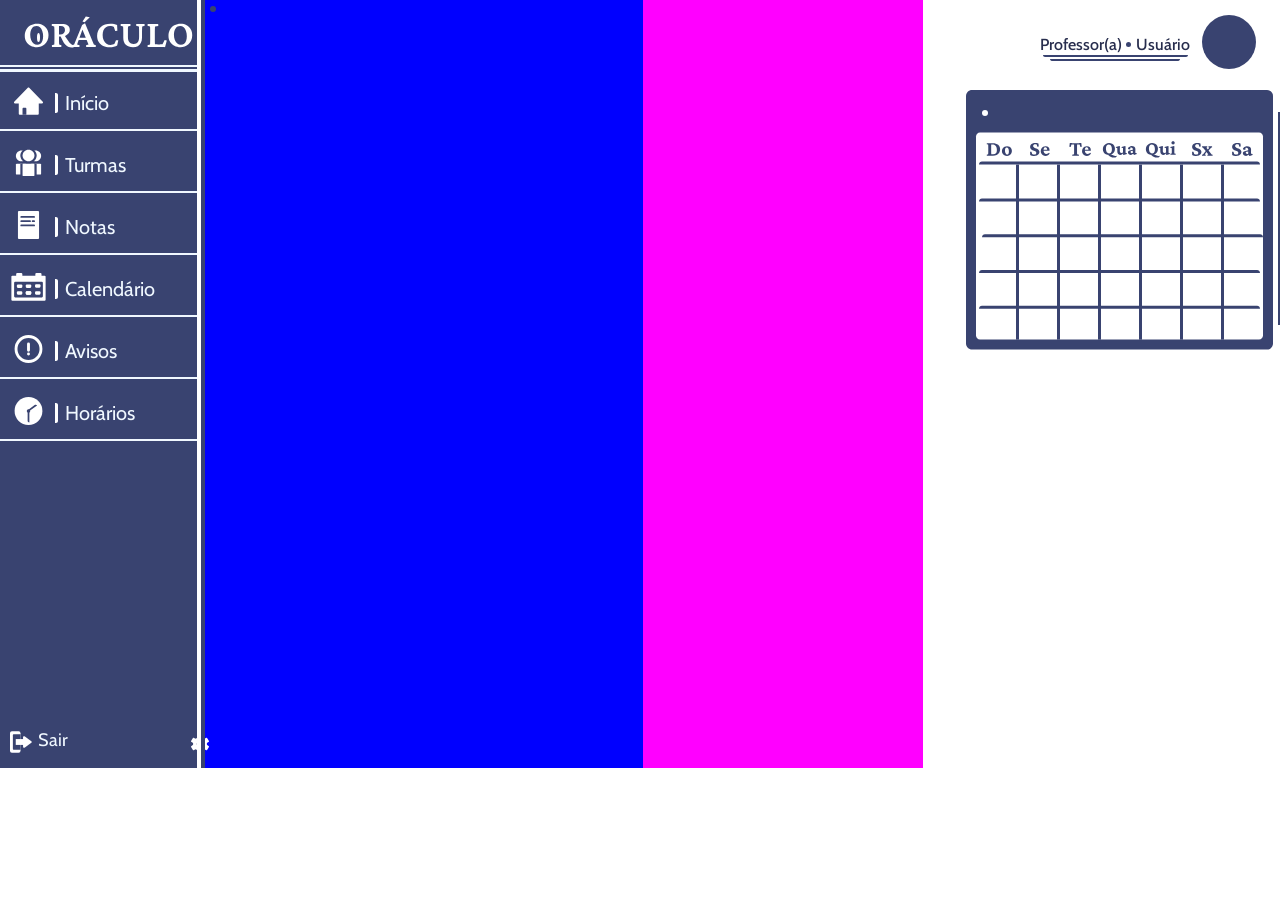
==== TCC - Site/inicio-prof.html @ e95f7d12 "organização update" ====
<!DOCTYPE html>
<html lang="pt-br">
<head>
    <meta charset="UTF-8">
    <meta name="viewport" content="width=device-width, initial-scale=1.0">
    <title>Document</title>
    <link rel="stylesheet" href="CSS/inicio-prof.css">
    <link rel="preconnect" href="https://fonts.googleapis.com">
<link rel="preconnect" href="https://fonts.gstatic.com" crossorigin>
<link href="https://fonts.googleapis.com/css2?family=Arvo:ital,wght@0,400;0,700;1,400;1,700&family=Cabin:ital,wght@0,400..700;1,400..700&family=Source+Code+Pro:ital,wght@0,200..900;1,200..900&display=swap" rel="stylesheet">
</head>
<body>
    <ul>        
        <img id="titulo" src="img-ini-prof/titulosmaller.svg" alt="Jeepers.">
            <div class="linhas" id="linha1"></div>
            <div class="linhas" id="linha2"></div>
        <div id="menu-lateral">

            <div id="iniciolane">
                <li id="GRAH1">
                    <img id="house" src="img-ini-prof/house.svg" alt="">
                    <img id="highlight1" src="img-ini-prof/highlightRec.svg" alt="">
                    <a id="inicio" href="">Início</a>
                </li></div>
            <div class="linhas" id="linha3"></div>

            <div id="turmaslane">
                <li id="GRAH2">
                    <img id="people" src="img-ini-prof/smaller figures.svg" alt="">
                    <img id="highlight2" src="img-ini-prof/highlightRec.svg" alt="">
                    <a id="turmas" href="">Turmas</a></li></div>
            <div class="linhas" id="linha4"></div>

            <div id="notaslane">
                <li id="GRAH3">
                    <img id="paper" src="img-ini-prof/paper.svg" alt="">
                    <img id="highlight3" src="img-ini-prof/highlightRec.svg" alt="">
                    <a id="notas" href="">Notas</a></li></div>
            <div class="linhas" id="linha5"></div>

            <div id="calendariolane">
                <li id="GRAH4">
                    <img id="calendar" src="img-ini-prof/calendar.svg" alt="">
                    <img id="highlight4" src="img-ini-prof/highlightRec.svg" alt="">
                    <a id="calendario" href="">Calendário</a></li></div>
            <div class="linhas" id="linha6"></div>

            <div id="avisoslane">
                <li id="GRAH5">
                    <img id="warning" src="img-ini-prof/icone.svg" alt="">
                    <img id="highlight5" src="img-ini-prof/highlightRec.svg" alt="">
                    <a id="avisos" href="">Avisos</a></li></div>
            <div class="linhas" id="linha7"></div>

            <div id="horarioslane">
                <li id="GRAH6">
                    <img id="clock" src="img-ini-prof/clock.svg" alt="">
                    <img id="highlight6" src="img-ini-prof/highlightRec.svg" alt="">
                    <a id="horarios" href="">Horários</a></li></div>
            <div class="linhas" id="linha8"></div>
        </div>

        <div id="bottom"><li id="sair">
            <img id="logout" src="img-ini-prof/logout.svg" alt="ícone de logout"><a id="nome-sair" href="">Sair</a><img id="gear" src="img-ini-prof/conf-gear.svg" alt="ícone de configuração">
        </li></div>

                        <div id="vertical"> 
                <div id="vertwhite"></div>
                <div id="vertblue"></div>
                <img id="circle" src="img-ini-prof/circle0.svg" alt="">
                </div>
        
    </ul>

    <div id="leftlane">
    </div>

    <div id="midlane">
    </div>

    <div id="rightlane">
    <div id="usuario">
        <div id="foto"></div>
        <div id="nome">
            <h4 id="username">Usuário</h4>
            <img id="dot" src="img-ini-prof/Ellipse 5.svg" alt="">
            <h5 id="usertype">Professor(a)</h5>
            </div>
            <div id="highlights">
            <img id="namehighlight1" src="img-ini-prof/Rectangle 70.svg" alt="">
            <img id="namehighlight2" src="img-ini-prof/Rectangle 70.svg" alt="">
            </div>
        </div>
        <div id="calendarmain">
            <img id="calenbase" src="img-ini-prof/calendariobase.svg" alt="">
        </div>
    </div>
</body>
</html>
---- TCC - Site/CSS/inicio-prof.css ----
*{
    position: relative;
    margin: 0;
    padding: 0;
    box-sizing: border-box;
}

body{
    background-color: #FFFFFF;
    font-family: Cabin;
    height: 768px;
    display: flex;
}

/*------------------------------------------------------------------*/
#titulo{
    position: relative;
    width: 171px;
    height: 36;
    left: 22.8px;
    top: 11px;
}

.linhas{
    background-color:aliceblue;
    width: 222px;
    height: 2px;
}

#linha1{
    position: absolute;
    top: 65px;
}

#linha2{
    position: absolute;
    top: 69px;
    height: 2.99px;
}

#linha3, #linha4, #linha5, #linha6, #linha7, #linha8{
    margin-top: 15px;
}

#vertical {
    position: absolute;
    width: 8px;
    height: 768px;
    background-color: greenyellow;
    left: 100%;
    z-index: 2;
}
#vertwhite {
    background-color: white;
    width: 4px;
    height: 100%;
}
#vertblue {
    background-color: rgb(57, 67, 112);
    width: 4px;
    height: 768px;
    bottom: 100%;
    left: 50%;
}
#circle {
    position: absolute;
    left: 160%;
    bottom: 98.5%;
}


ul{
    background-color: rgb(57, 67, 112);
    width: 15.5%;
    height: 768px;
    display: flex;
    flex-direction: column;
    justify-content: space-between;
}

li, a{
    color: aliceblue;
    text-decoration: none;
    list-style: none;
    display: flex;
    flex-direction: column;
    margin-left: 10px;
    margin-top: 10px;
}

#menu-lateral{
    position: absolute;
    top: 69px;
    display: flex;
    flex-direction: column;
    font-size: 20px; 
}

a{
    font-size: 20px;
}

/*------------------------------------------------------------------*/

#iniciolane {
    height: 45px;
    
}
#highlight1 {
    height: 20px;
    width: 3px;
    bottom: 14px;
    left: 45px;
}
#inicio {
    left: 45px;
    bottom: 46px;
}
#GRAH1 {
    width: 200px;
}

#house {
    height: 27.82px;
    width: 37px;
    top: 8px;
    left: 0px;
}

/*------------------------------------------------------------------*/

#turmaslane {
    height: 45px;
    
}
#highlight2 {
    height: 20px;
    width: 3px;
    bottom: 14px;
    left: 45px;
}
#turmas {
    left: 45px;
    bottom: 46px;
}
#GRAH2 {
    width: 200px;
}

#people {
    height: 27.82px;
    width: 37px;
    top: 8px;
    left: 0px;
}

/*------------------------------------------------------------------*/

#notaslane {
    height: 45px;
    
}
#highlight3 {
    height: 20px;
    width: 3px;
    bottom: 14px;
    left: 45px;
}
#notas {
    left: 45px;
    bottom: 46px;
}
#GRAH3 {
    width: 200px;
}

#paper {
    height: 27.82px;
    width: 37px;
    top: 8px;
    left: 0px;
}

/*------------------------------------------------------------------*/

#calendariolane {
    height: 45px;
    
}
#highlight4 {
    height: 20px;
    width: 3px;
    bottom: 14px;
    left: 45px;
}
#calendario {
    left: 45px;
    bottom: 46px;
}
#GRAH4 {
    width: 200px;
}

#calendar {
    height: 27.82px;
    width: 37px;
    top: 8px;
    left: 0px;
}

/*------------------------------------------------------------------*/

#avisoslane {
    height: 45px;
    
}
#highlight5 {
    height: 20px;
    width: 3px;
    bottom: 14px;
    left: 45px;
}
#avisos {
    left: 45px;
    bottom: 46px;
}
#GRAH5 {
    width: 200px;
}

#warning {
    height: 27.82px;
    width: 37px;
    top: 8px;
    left: 0px;
}

/*------------------------------------------------------------------*/

#horarioslane {
    height: 45px;
    
}
#highlight6 {
    height: 20px;
    width: 3px;
    bottom: 14px;
    left: 45px;
}
#horarios {
    left: 45px;
    bottom: 46px;
}
#GRAH6 {
    width: 200px;
}

#clock {
    height: 27.82px;
    width: 37px;
    top: 8px;
    left: 0px;
}
/*------------------------------------------------------------------*/
#leftlane{
    width: 35%;
    background-color: blue;
}
/*------------------------------------------------------------------*/
#midlane{
    width: 22%;
    background-color: magenta;
}
/*------------------------------------------------------------------*/
#rightlane{
    display: flex;
    width: 28%;
    height: 100%;
}
/*------------------------------------------------------------------*/
#usuario{
    display:flex;
    flex-direction: row-reverse;
    align-items: center;
    position: absolute;
    top: 2%;
    right: 4%;
}
#foto{
    background-color: rgb(57, 67, 112);
    width: 54px;
    height: 54px;
    border-radius: 100%;
    margin-right: 10px;
}
#nome{
    color: rgb(39, 45, 77);
    height: 50px;
    width: 150px;

    top: 18px;
    right: 12px;

    display: flex;
    justify-content: center;
    justify-content: space-between;
    flex-direction: row-reverse;

    font-weight: 100;
    font-family: Cabin;
    font-size: 16px;
}
#username{
    font-size: 16px;
    font-weight: 500;
}
#dot{
    height: 5px;
    width: 5px;
    top: 7px;
}
#usertype{
    font-size: 16px;
    font-weight: 500;
}
#highlights{
    display: flex;
    flex-direction: column;
    align-items: center;

    top: 15px;
    left: 136px;
}
#namehighlight1{
    height: 2px;
    width: 145px;
}
#namehighlight2{
    height: 2px;
    width: 130px;

    top: 2px;
}

/*------------------------------------------------------------------*/
#calendarmain{
    top: 90px;
    left: 12%;

    height: 260px;
}
#calenbase{
    width: 319px;
    height: 260px;
}

/*------------------------------------------------------------------*/
#sair{
    display:flex;
    flex-direction: row;
    margin-bottom: 15px;
    justify-content: center;
    position: absolute;
    bottom: 0px;
    z-index: 1;
}

#logout{
    position: absolute;
    bottom: 1%;
    left: 1%;
    height: 22px;
    width: 23.4px;
}

#nome-sair{
    position: absolute;
    bottom: 2px;
    left: 18px;
    font-size: 18px;
}

#gear{
    position: absolute;
    bottom: 1%;
    left: 181px;
    height: 18px;
}

#sino-notificacao{
    height: 40px;
    margin-left: 20px;
}
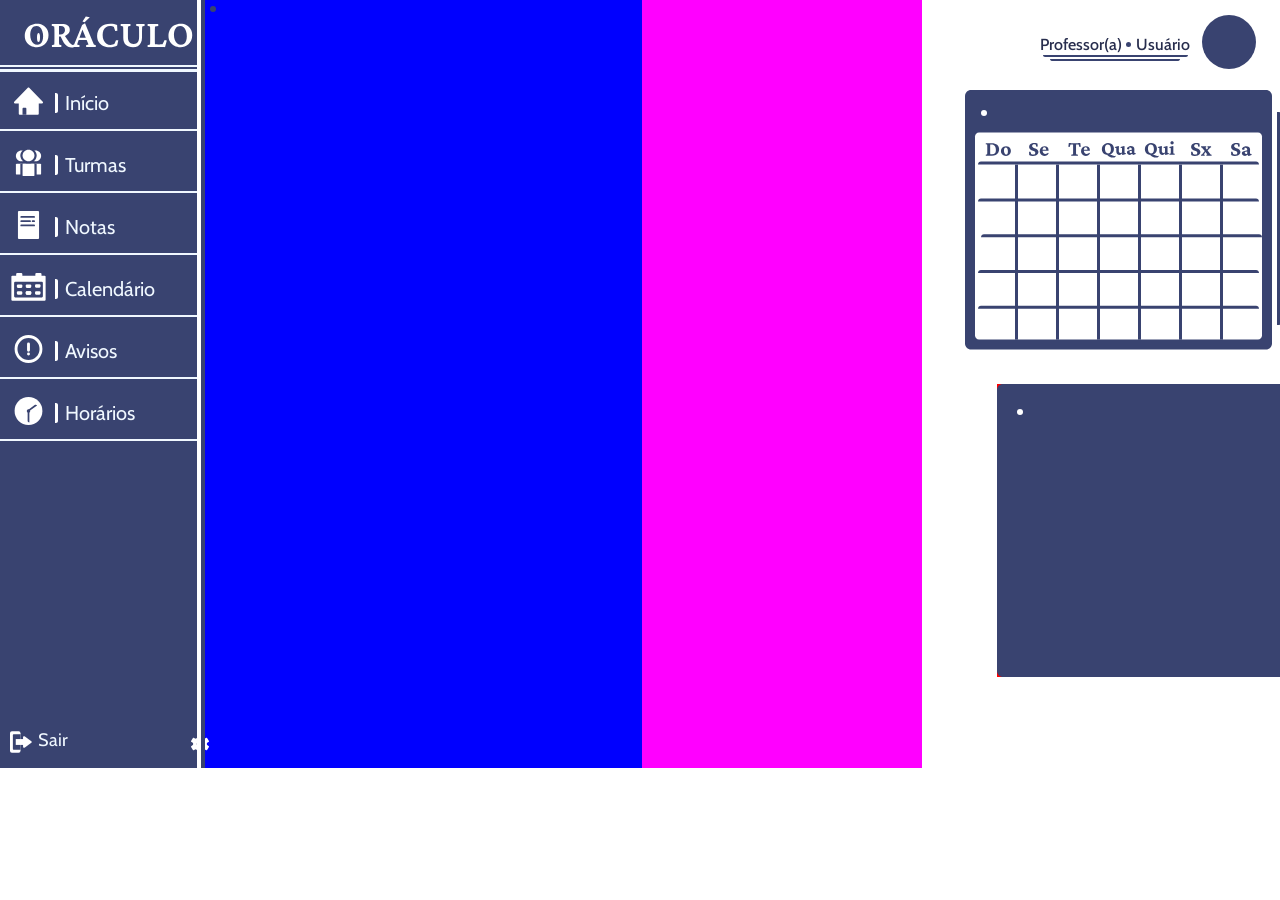
==== commit ac5f6110: "organização dos nomes de arquivos-imcompleto" ====
--- a/TCC - Site/inicio-prof.html
+++ b/TCC - Site/inicio-prof.html
@@ -18,56 +18,56 @@
 
             <div id="iniciolane">
                 <li id="GRAH1">
-                    <img id="house" src="img-ini-prof/house.svg" alt="">
-                    <img id="highlight1" src="img-ini-prof/highlightRec.svg" alt="">
+                    <img id="house" src="img-ini-prof/icon_inicio.svg" alt="">
+                    <img id="highlight1" src="img-ini-prof/white_wall.svg" alt="">
                     <a id="inicio" href="">Início</a>
                 </li></div>
             <div class="linhas" id="linha3"></div>
 
             <div id="turmaslane">
                 <li id="GRAH2">
-                    <img id="people" src="img-ini-prof/smaller figures.svg" alt="">
-                    <img id="highlight2" src="img-ini-prof/highlightRec.svg" alt="">
-                    <a id="turmas" href="">Turmas</a></li></div>
+                    <img id="people" src="img-ini-prof/icon_turmas.svg" alt="">
+                    <img id="highlight2" src="img-ini-prof/white_wall.svg" alt="">
+                    <a id="turmas" href="turmas.html">Turmas</a></li></div>
             <div class="linhas" id="linha4"></div>
 
             <div id="notaslane">
                 <li id="GRAH3">
-                    <img id="paper" src="img-ini-prof/paper.svg" alt="">
-                    <img id="highlight3" src="img-ini-prof/highlightRec.svg" alt="">
-                    <a id="notas" href="">Notas</a></li></div>
+                    <img id="paper" src="img-ini-prof/icon_notas.svg" alt="">
+                    <img id="highlight3" src="img-ini-prof/white_wall.svg" alt="">
+                    <a id="notas" href="notas.html">Notas</a></li></div>
             <div class="linhas" id="linha5"></div>
 
             <div id="calendariolane">
                 <li id="GRAH4">
-                    <img id="calendar" src="img-ini-prof/calendar.svg" alt="">
-                    <img id="highlight4" src="img-ini-prof/highlightRec.svg" alt="">
+                    <img id="calendar" src="img-ini-prof/icon_calendario.svg" alt="">
+                    <img id="highlight4" src="img-ini-prof/white_wall.svg" alt="">
                     <a id="calendario" href="">Calendário</a></li></div>
             <div class="linhas" id="linha6"></div>
 
             <div id="avisoslane">
                 <li id="GRAH5">
-                    <img id="warning" src="img-ini-prof/icone.svg" alt="">
-                    <img id="highlight5" src="img-ini-prof/highlightRec.svg" alt="">
+                    <img id="warning" src="img-ini-prof/icon_avisos.svg" alt="">
+                    <img id="highlight5" src="img-ini-prof/white_wall.svg" alt="">
                     <a id="avisos" href="">Avisos</a></li></div>
             <div class="linhas" id="linha7"></div>
 
             <div id="horarioslane">
                 <li id="GRAH6">
-                    <img id="clock" src="img-ini-prof/clock.svg" alt="">
-                    <img id="highlight6" src="img-ini-prof/highlightRec.svg" alt="">
-                    <a id="horarios" href="">Horários</a></li></div>
+                    <img id="clock" src="img-ini-prof/icon_horarios.svg" alt="">
+                    <img id="highlight6" src="img-ini-prof/white_wall.svg" alt="">
+                    <a id="horarios" href="horarios.html">Horários</a></li></div>
             <div class="linhas" id="linha8"></div>
         </div>
 
         <div id="bottom"><li id="sair">
-            <img id="logout" src="img-ini-prof/logout.svg" alt="ícone de logout"><a id="nome-sair" href="">Sair</a><img id="gear" src="img-ini-prof/conf-gear.svg" alt="ícone de configuração">
+            <img id="logout" src="img-ini-prof/icon_sair.svg" alt="ícone de logout"><a id="nome-sair" href="login.html">Sair</a><img id="gear" src="img-ini-prof/icon_config.svg" alt="ícone de configuração">
         </li></div>
 
                         <div id="vertical"> 
                 <div id="vertwhite"></div>
                 <div id="vertblue"></div>
-                <img id="circle" src="img-ini-prof/circle0.svg" alt="">
+                <img id="circle" src="img-ini-prof/decorative_dot1.svg" alt="">
                 </div>
         
     </ul>
@@ -79,11 +79,11 @@
     </div>
 
     <div id="rightlane">
-    <div id="usuario">
-        <div id="foto"></div>
-        <div id="nome">
+        <div id="usuario">
+            <div id="foto"></div>
+            <div id="nome">
             <h4 id="username">Usuário</h4>
-            <img id="dot" src="img-ini-prof/Ellipse 5.svg" alt="">
+            <img id="dot" src="img-ini-prof/usuario_dot.svg" alt="">
             <h5 id="usertype">Professor(a)</h5>
             </div>
             <div id="highlights">
@@ -92,7 +92,10 @@
             </div>
         </div>
         <div id="calendarmain">
-            <img id="calenbase" src="img-ini-prof/calendariobase.svg" alt="">
+            <img id="calenbase" src="img-ini-prof/calen_base.svg" alt="">
+        </div>
+        <div id="eventoprox">
+            <img id="eventbase" src="img-ini-prof/eventos_base.svg" alt="">
         </div>
     </div>
 </body>
--- a/TCC - Site/CSS/inicio-prof.css
+++ b/TCC - Site/CSS/inicio-prof.css
@@ -341,7 +341,6 @@
 
     top: 2px;
 }
-
 /*------------------------------------------------------------------*/
 #calendarmain{
     top: 90px;
@@ -353,7 +352,13 @@
     width: 319px;
     height: 260px;
 }
-
+/*------------------------------------------------------------------*/
+#eventoprox{
+    top: 50%;
+    right: 68%;
+    background-color: red;
+    height: 293px;
+}
 /*------------------------------------------------------------------*/
 #sair{
     display:flex;
